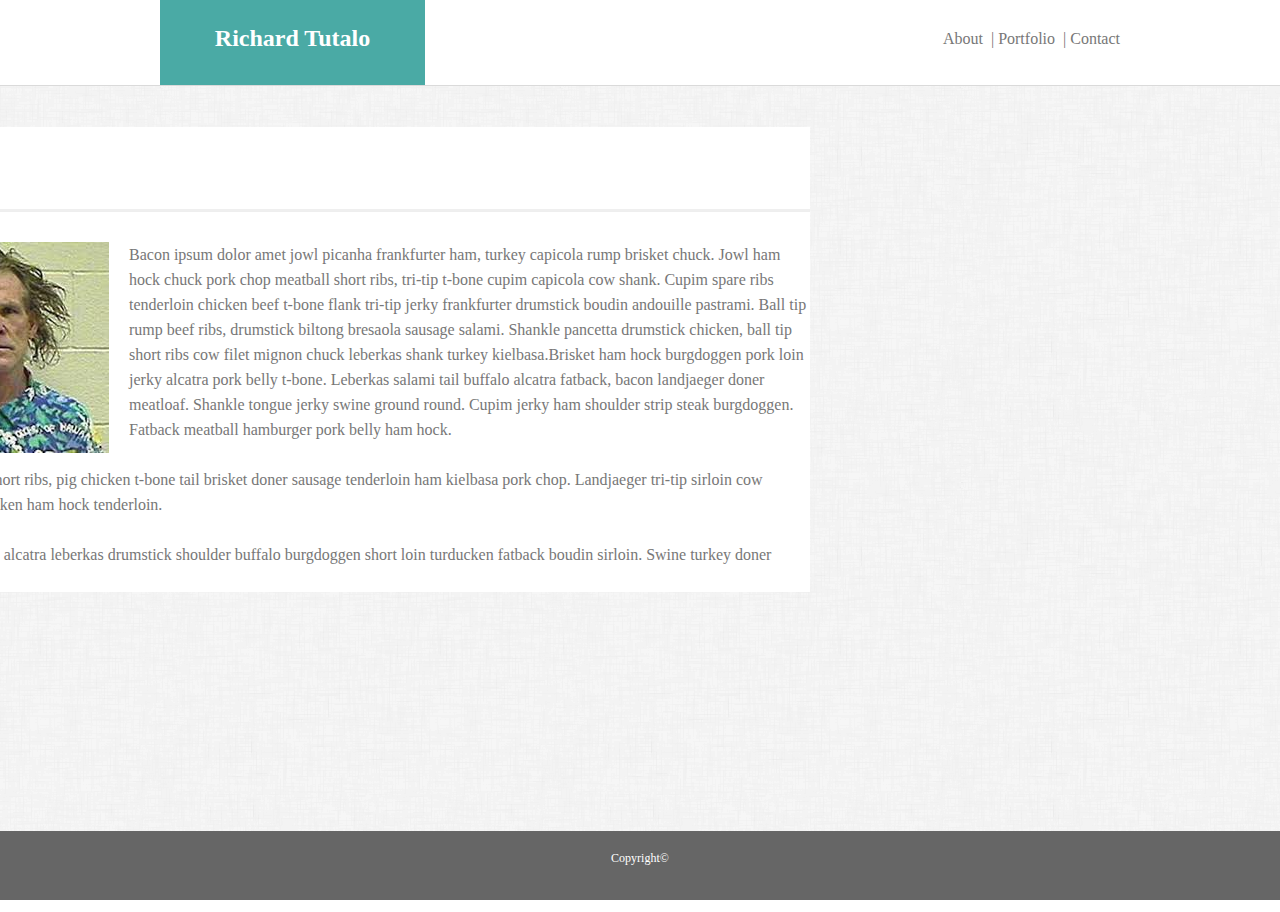
==== index.html @ dd4ce9c6 "about me section complete" ====
<!DOCTYPE html>
<html>

<head>
    <title>Portfolio</title>
    <link rel="stylesheet" href="assets/css/style.css">
    <meta charset="UTF-8">
    <meta lang="en-us">
</head>

<body>
    <header>
        <div class="top-info">
            <h1>Richard Tutalo</h1>
            <ul class="contact-links">
                <li><a class="about" href="index.html">About |</a></li>
                <li><a class="portfolio" href="portfolio.html">Portfolio |</a></li>
                <li><a class="contact" href="contact.html">Contact</a></li>
            </ul>
        </div>
    </header>
    <div class="wrapper">
        <section class="container">
            <section class="main-content">
                <h2>About Me</h2>
                <hr>
                <img src="assets/images/portfolio-pic.jpeg" alt="Placeholder Image">
                <p class="first-blurb">
                    Bacon ipsum dolor amet jowl picanha frankfurter ham, turkey capicola rump brisket chuck. Jowl ham hock
                    chuck
                    pork chop meatball short ribs, tri-tip t-bone cupim capicola cow shank. Cupim spare ribs tenderloin
                    chicken beef t-bone flank tri-tip jerky frankfurter drumstick boudin andouille pastrami. Ball tip rump
                    beef
                    ribs, drumstick biltong bresaola sausage salami. Shankle pancetta drumstick chicken, ball tip short
                    ribs cow filet mignon chuck leberkas shank turkey kielbasa.Brisket ham hock burgdoggen pork loin jerky
                    alcatra pork belly t-bone. Leberkas salami tail buffalo alcatra fatback, bacon landjaeger doner
                    meatloaf. Shankle tongue jerky swine ground round. Cupim jerky ham shoulder strip steak burgdoggen.
                    Fatback meatball hamburger pork belly ham hock.
                </p>
                <p class="second-blurb">
                    Frankfurter swine short ribs, pig chicken t-bone tail brisket doner sausage tenderloin ham kielbasa
                    pork
                    chop. Landjaeger tri-tip sirloin cow picanha biltong chicken ham hock tenderloin.
                </p>
                <p class="third-blurb">
                    Jowl venison salami alcatra leberkas drumstick shoulder buffalo burgdoggen short loin turducken fatback
                    boudin sirloin. Swine turkey doner boudin tongue.
                </p>
            </section>
        </section>
    </div>
    <footer>
            <div>
                <p>
                    Copyright&copy;
                </p>
            </div>
        </footer>
</body>

</html>
---- assets/css/style.css ----
/* reset style */
* {
    margin: 0;
    padding: 0;
}

/* DEFAULT STYLING */

body {
    color: #777777;
    position: relative;
}

.wrapper {
    height: 785px;
    margin-top: 35px;
    border-bottom: 5px solid #4aaaa5; /*This add the teal color above the footer*/
    background-image: url("../../assets/images/dust_scratches.jpeg"); /*HOW DO I GET THE IMAGE TO STAY WITHIN THE WRAPPER???*/
    position: relative;
    top: -36px;
}

.container {
    width: 960px;
    margin: 0 auto;
    margin-top: -35px;
    background-color: #ffffff;
    position: absolute;
    top: 76px;
    right: 470px;
}


    


/* HEADER STYLES */

header {
    border-bottom: 2px solid #DADADA;
}

.top-info {
    width: 960px;
    margin: 0 auto;
    background-color: #ffffff;
}

h1 {
    background-color: #4aaaa5;
    color: white;
    font-size: 24px;
    font-family: Georgia, Times, "Times New Roman", serif;
    width: 225px;
    height: 50px;
    padding: 25px 20px 10px 20px;
    text-align: center;
    display: inline-block;
}

.contact-links {
    list-style-type: none;
    float: right;
    margin-top: 30px;
    
}

li {
    display: inline;
}

li a {
    text-decoration: none;
    color: #777777;
    word-spacing: 4px;
}

a:hover {
    color: black;
}

/* ABOUT ME SECTION STYLES */

.main-content {
    padding-left: 20px;
    margin-top: 35px;
}

h2 {
    color: #4aaaa5;
    font-weight: bolder;
    margin-bottom: 20px;
}

hr {
    border-top: 2px solid #EFEFEF;
    margin-bottom: 30px;
}

img {
    float: left;
    padding-right: 20px;
}

.main-content p {
    line-height: 25px;
}

.second-blurb, .third-blurb {
    clear: both;
    margin-top: 25px;
}

/* FOOTER STYLES */

footer {
    width: 100%;
    height: 69px;
    background-color: #666666;
    text-align: center;
    color: white;
    font-size: 18px;
    position: fixed;
    bottom: 0;
}

footer p {
    margin-top: 20px;
    font-size: 12px;
}
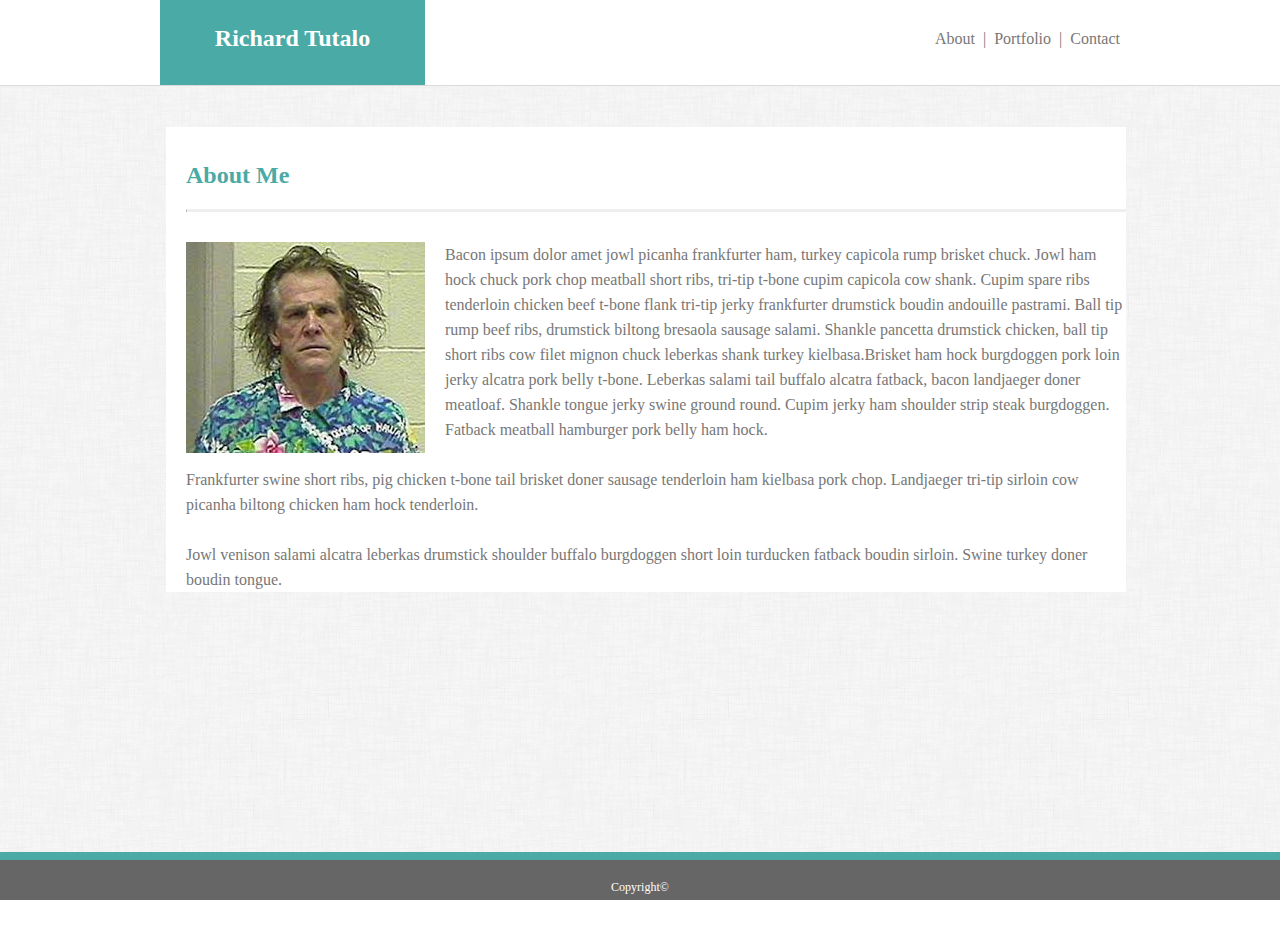
==== commit 3802eb16: "all pages styled. final push to origin" ====
--- a/index.html
+++ b/index.html
@@ -13,8 +13,8 @@
         <div class="top-info">
             <h1>Richard Tutalo</h1>
             <ul class="contact-links">
-                <li><a class="about" href="index.html">About |</a></li>
-                <li><a class="portfolio" href="portfolio.html">Portfolio |</a></li>
+                <li><a class="about" href="index.html">About | </a></li>
+                <li><a class="portfolio" href="portfolio.html">Portfolio | </a></li>
                 <li><a class="contact" href="contact.html">Contact</a></li>
             </ul>
         </div>
--- a/assets/css/style.css
+++ b/assets/css/style.css
@@ -12,9 +12,8 @@
 }
 
 .wrapper {
-    height: 785px;
+    height: 813px;
     margin-top: 35px;
-    border-bottom: 5px solid #4aaaa5; /*This add the teal color above the footer*/
     background-image: url("../../assets/images/dust_scratches.jpeg"); /*HOW DO I GET THE IMAGE TO STAY WITHIN THE WRAPPER???*/
     position: relative;
     top: -36px;
@@ -27,12 +26,9 @@
     background-color: #ffffff;
     position: absolute;
     top: 76px;
-    right: 470px;
+    right: 154px;
+    
 }
-
-
-    
-
 
 /* HEADER STYLES */
 
@@ -115,8 +111,9 @@
 
 footer {
     width: 100%;
-    height: 69px;
+    height: 40px;
     background-color: #666666;
+    border-top: 8px solid #4aaaa5;
     text-align: center;
     color: white;
     font-size: 18px;
@@ -127,4 +124,5 @@
 footer p {
     margin-top: 20px;
     font-size: 12px;
-}+}
+
